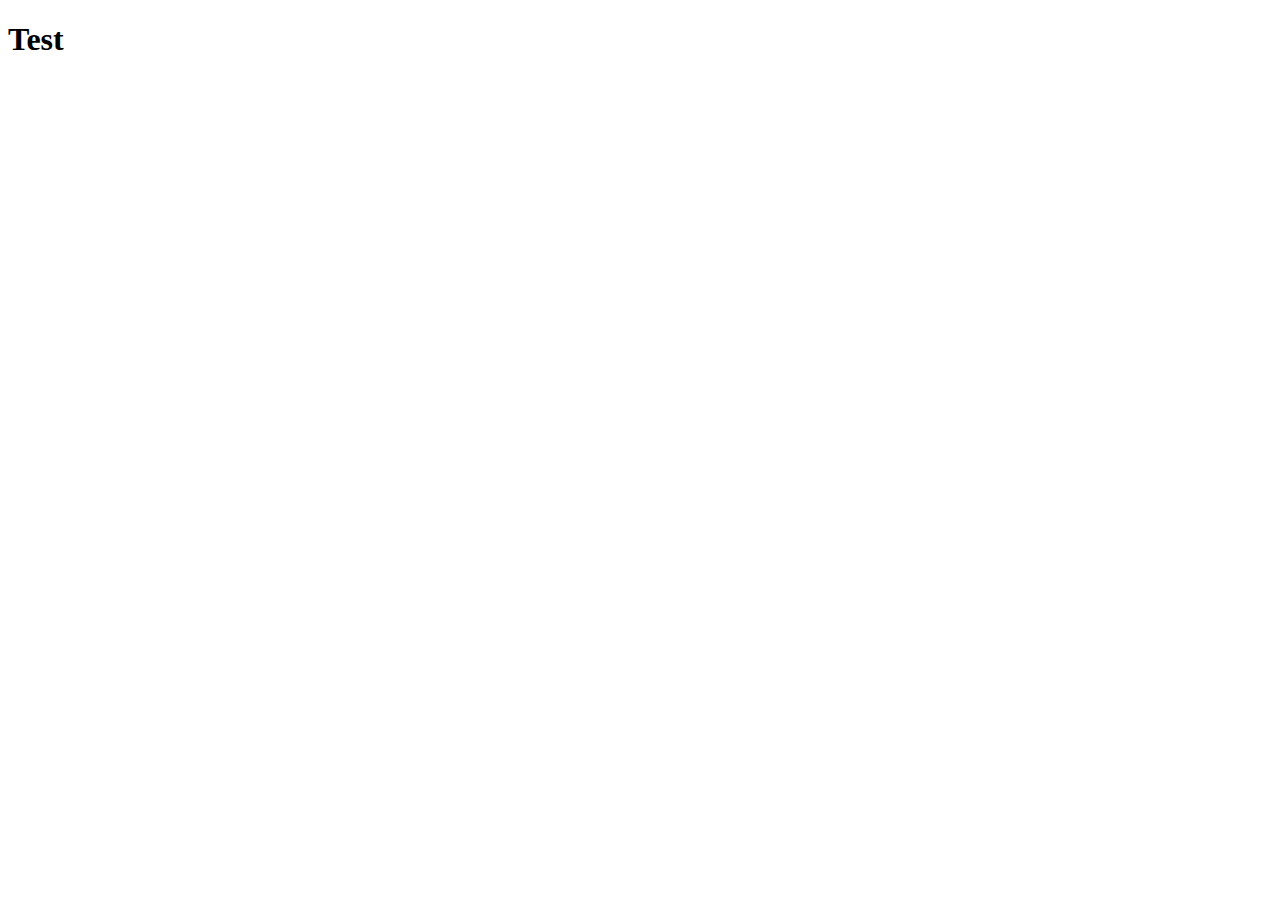
==== index.html @ a1de60c8 "Ajout de page Index" ====
<!DOCTYPE html>
<html lang="en">
<head>
    <meta charset="UTF-8">
    <meta http-equiv="X-UA-Compatible" content="IE=edge">
    <meta name="viewport" content="width=device-width, initial-scale=1.0">
    <title>Document</title>
</head>
<body>
    <h1>Test</h1>
</body>
</html>
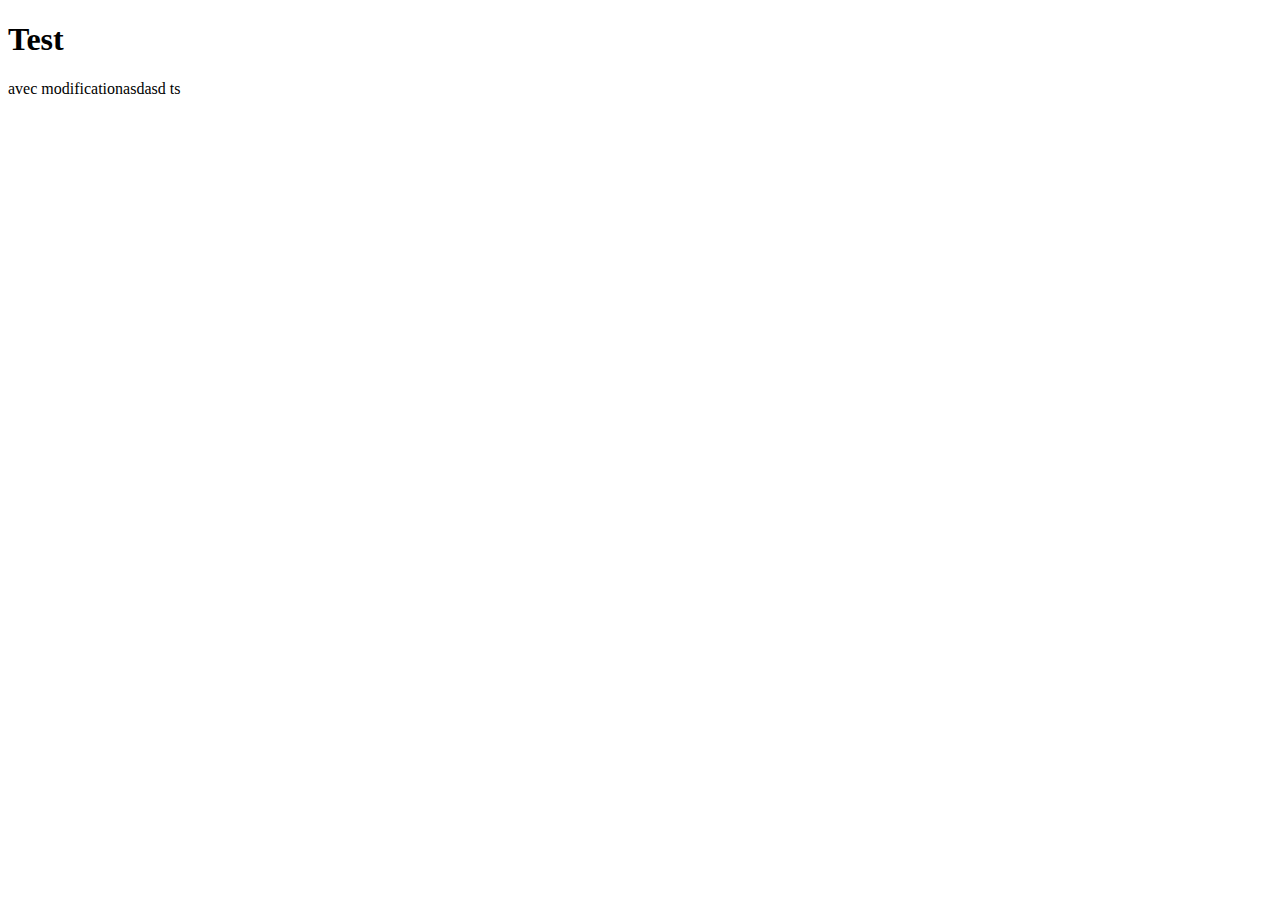
==== commit 765b884b: "Ajout page TEST" ====
--- a/index.html
+++ b/index.html
@@ -7,6 +7,6 @@
     <title>Document</title>
 </head>
 <body>
-    <h1>Test</h1>
+    <h1>Test</h1> avec modificationasdasd ts
 </body>
 </html>